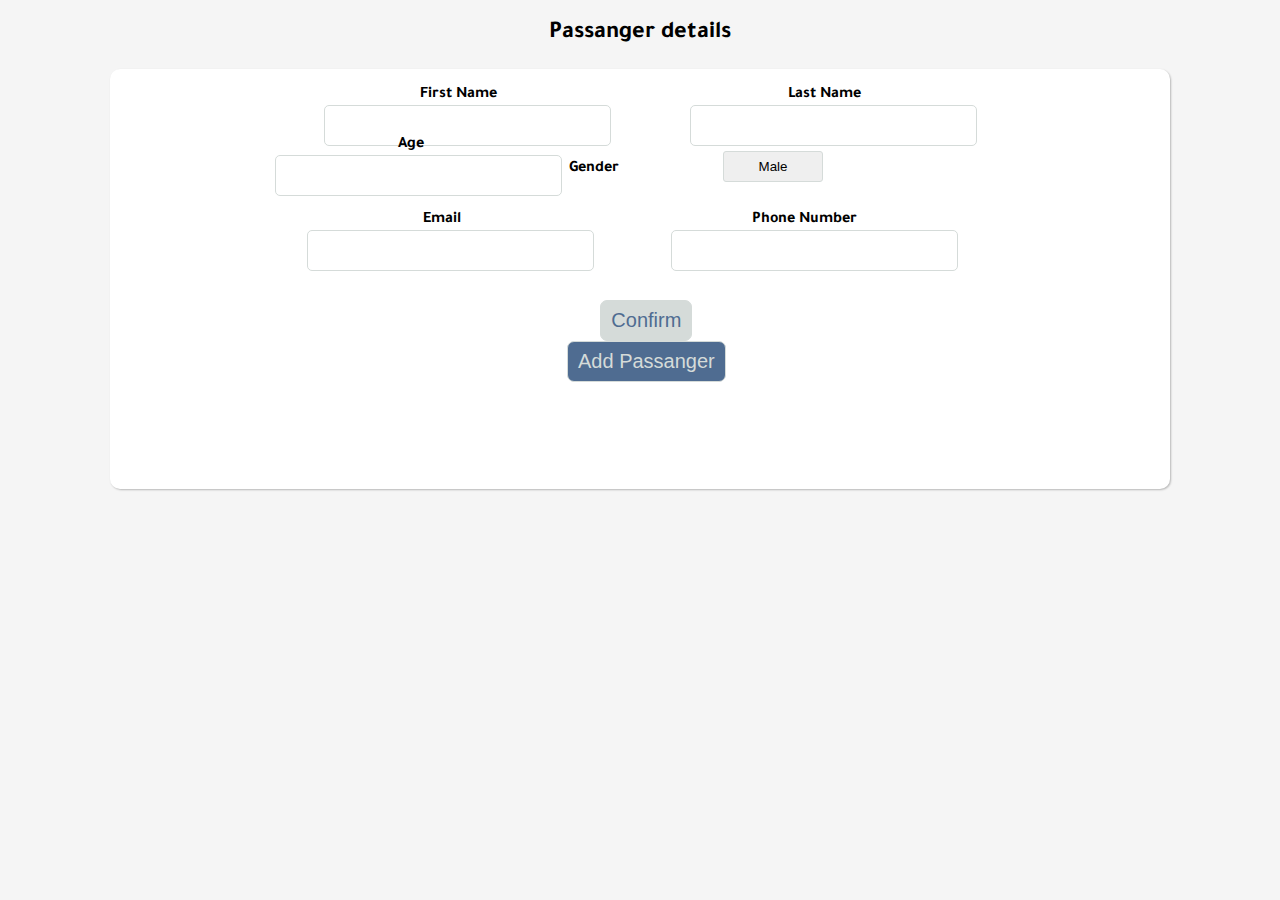
==== page2-trial.html @ ca6ad76d "First commit" ====
<!DOCTYPE html>
<html lang="en">
<head>
    <meta charset="UTF-8">
    <meta http-equiv="X-UA-Compatible" content="IE=edge">
    <meta name="viewport" content="width=device-width, initial-scale=1.0">
    <title>Let's Go</title>
   <link rel="icon" type="image/png" href="/images/logo5.png">
   <link rel="stylesheet" href="style2-trial.css">
</head>
<body>
    <center>
        <div class="ticket-main-body">
            <h2>Passanger details</h2>
            <div class="passanger_details" id="passanger_details">
                
            </div>
        </div>
    </center>
    <script>
        function passanger_det(){
                let pass_details='';
                pass_details +=  `
                <form action="page3.html" id="form" class="passanger_detains">
                
                <div class="container1">
                        <!--<h3 class="sub_heading">Passenger Name</h3>-->
                        <div class="input_data">
                        <label for="fname" class="firstname">First Name</label>
                        <input type="text" id="fname">
                    </div>

                    <div class="input_data">
                        <label for="lname" class="lastname">Last Name</label>
                        <input type="text"  id="lname">
                    </div>
                </div>

                <div class="container2">
                    <div class="input_data">
                        <label for="Age" class="age">Age</label>
                        <input type="text" id="Age">
                    </div>

                    <div class="input_data">
                    <label class="gender">Gender</label>
                    <select id="gender">
                        <option value="male">Male</option>
                        <option value="female">Female</option>
                    </select>

                    </div>
                </div>

                <!--<h3 class="sub_heading">Contact Details</h3>
                <br>-->
                <div class="container3">
                    <div class="input_data">
                        
                        <label for="mail" class="email">Email</label>
                        <input type="email" id="mail">

                    </div>
                    <div class="input_data">
                        <label for="contact" class="phone">Phone Number</label>
                        <input type="text" id="contact">
                    
                    </div>
                </div>

                <div class="container4">
                    <div class="input_data">
                    <input type="submit" value="Confirm" id="button">
                    <input type="submit" value="Add Passanger" id="button">
                    </div>
                </div>
                </form>

            `
            document.querySelector("#passanger_details").innerHTML = pass_details;
        }

        passanger_det();
        let fn=false;
        let ln=false;
        let ag=false;
        let gen=false;
        let em=false;
        let ph=false;



        const first_name=document.getElementById('fname');
        const last_name=document.getElementById('lname');
        const age=document.getElementById('Age');
        const select=document.getElementById('gender');
        const val = select.options[select.selectedIndex].value;
        const mail=document.getElementById('mail');
        const number=document.getElementById('contact');

        const button=document.getElementById('button');

        var name_regex = /^[a-zA-Z]{1,30}$/;
        var number_regex= /^[0-9]{10}$/;
        var age_regex= /^0?1[89]|0?[2-9][0-9]$/
        var mail_regex = /^[a-zA-Z0-9.!#$%&'*+/=?^_`{|}~-]+@[a-zA-Z0-9-]+(?:\.[a-zA-Z0-9-]+)*$/;


        first_name.addEventListener('input', validate_first_name);
        last_name.addEventListener('input', validate_last_name);
        age.addEventListener('input',validate_age);
        mail.addEventListener('input',validate_mail);
        number.addEventListener('input',validate_number);

        confirm_button();

        function validate_first_name(){
            console.log(first_name.value)
            if(name_regex.test(first_name.value)){
                validate(first_name);
                fn=true;
                confirm_button();
            }
            else{
                error(first_name);
                fn=false;
            }
        }

        function validate_last_name(){
            console.log(last_name.value)
            if(name_regex.test(last_name.value)){
                validate(last_name);
                ln=true;
                confirm_button();
            }
            else{
                error(last_name);
                ln=false;
            }
        }

        function validate_age(){
            console.log(age.value)
            if(age_regex.test(age.value)){
                validate(age);
                ag=true;
                confirm_button();
            }
            else{
                error(age);
                ag=false;
            }
        }


        function validate_mail(){
            console.log(mail.value)
            if(mail_regex.test(mail.value)){
                validate(mail);
                em=true;
                confirm_button();
            }
            else{
                error(mail);
                em=false;
            }
        }

        function validate_number(){
            console.log(number.value)
            if(number_regex.test(number.value)){
                validate(number);
                ph=true;
                confirm_button();
            }
            else{
                error(number);
                ph=false;
            }
}

function validate(val){
    val.style.borderColor = "green";
    
    //console.log(count);
}

function error(val){
    val.style.borderColor = "red";

    //console.log(count);
}

function confirm_button(){
    if(fn===false && ln===false && ag===false  && em===false && ph===false){
        
        //console.log('hai')
        button.disabled = true;
        button.style.background=  "#d5dbd9";
        button.style.color ="rgb(79, 108, 145)";
    }
   else if(fn===true && ln===true && ag===true  && em===true && ph===true){
        store_item();
        //console.log('hello')
        button.disabled = false;
        button.style.background=  "rgb(79, 108, 145)";
        button.style.color ="#d5dbd9";
        button.style.ponter="cursor";

    }

}

function store_item(){
    localStorage.setItem("firstname", first_name.value);
    localStorage.setItem("lastname", last_name.value);
}


    </script>
</body>
</html>
---- style2-trial.css ----
@import url('https://fonts.googleapis.com/css2?family=Aboreto&family=Poiret+One&display=swap');
@import url('https://fonts.googleapis.com/css2?family=Aboreto&family=Barlow+Semi+Condensed:ital,wght@1,100&family=Poiret+One&display=swap');
@import url('https://fonts.googleapis.com/css2?family=Aboreto&family=Barlow+Semi+Condensed:ital,wght@1,100&family=Poiret+One&family=Tajawal:wght@300&display=swap');

body{
    font-family: 'Aboreto', cursive;
font-family: 'Barlow Semi Condensed', sans-serif;
font-family: 'Poiret One', cursive;
font-family: 'Tajawal', sans-serif;
background-color: whitesmoke;
}


.passanger_details{
    max-width: 1000px;
    height: 40vh;

    background: #fff;
    margin: 20px auto;
    padding: 30px;
    box-shadow: 1px 1px 2px rgba(0, 0, 0, 0.25);
    border-radius: 10px;
    
}
input{
    border: 1px solid #d5dbd9;
    border-radius: 5px;
    padding: 8px 10px;
    border-width: 1px;
    margin-left: 5%;
    outline: none;
    font-size: 20px;

}
.input_data{
    display: inline;
    margin-bottom: 15px;
}

label{
    width: 200px;
    font-weight: bold ;
    font-size:medium;

}

.gender{
    width: 425px; 
}

select{
    margin-right: 205px;
    margin-left: 100px;
    height:3.5vh;
    appearance: none;
    border: 1px solid #d5dbd9;
    width: 100px;
    text-align: center;
    border-radius: 3px;
}

#button{
    color: #d5dbd9;
    background-color: rgb(79, 108, 145);
    border-radius: 7px;
}

#button:hover{
    background-color: #d5dbd9;
    color: rgb(79, 108, 145);
}

.passanger_detains{
    display: flex;
    flex-direction: column;
    position: relative;
    align-items: center;
    justify-content: center;
}
.container1{
    position: absolute;
    display: flex;
    flex-direction: row;
    align-items: center;
    justify-content: center;
    margin-top: 5%;

}

.container2{
    position: absolute;
    display: flex;
    flex-direction: row;
    align-items: center;
    justify-content: center;
    margin-top: 5px;

    margin-top: 15%;
}
.container3{
    position: absolute;
    display: flex;
    flex-direction: row;
    
    margin-top: 30%;
}

.container4{
    position: absolute;
    display: flex;
    flex-direction: row;

    margin-top: 50%;
}
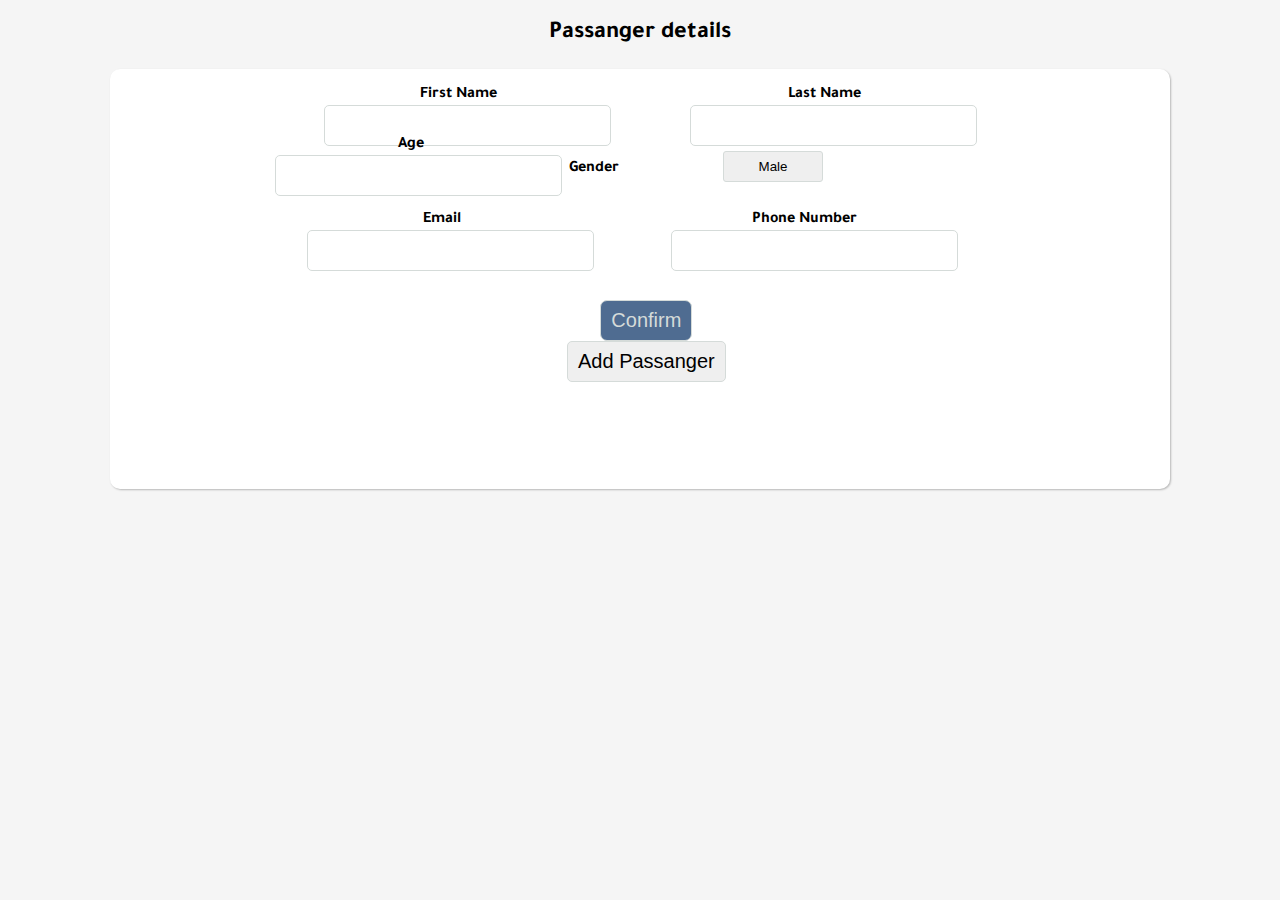
==== commit 40f137ae: "second commit" ====
--- a/page2-trial.html
+++ b/page2-trial.html
@@ -13,211 +13,126 @@
         <div class="ticket-main-body">
             <h2>Passanger details</h2>
             <div class="passanger_details" id="passanger_details">
+                <form action="page3.html" id="form" class="passanger_detains">
                 
+                    <div class="container1">
+                            <!--<h3 class="sub_heading">Passenger Name</h3>-->
+                            <div class="input_data">
+                            <label for="fname" class="firstname">First Name</label>
+                            <input type="text" id="fname">
+                        </div>
+    
+                        <div class="input_data">
+                            <label for="lname" class="lastname">Last Name</label>
+                            <input type="text"  id="lname">
+                        </div>
+                    </div>
+    
+                    <div class="container2">
+                        <div class="input_data">
+                            <label for="Age" class="age">Age</label>
+                            <input type="text" id="Age">
+                        </div>
+    
+                        <div class="input_data">
+                        <label class="gender">Gender</label>
+                        <select id="gender">
+                            <option value="male">Male</option>
+                            <option value="female">Female</option>
+                        </select>
+    
+                        </div>
+                    </div>
+    
+                    <!--<h3 class="sub_heading">Contact Details</h3>
+                    <br>-->
+                    <div class="container3">
+                        <div class="input_data">
+                            
+                            <label for="mail" class="email">Email</label>
+                            <input type="email" id="mail">
+    
+                        </div>
+                        <div class="input_data">
+                            <label for="contact" class="phone">Phone Number</label>
+                            <input type="text" id="contact">
+                        
+                        </div>
+                    </div>
+    
+                    <div class="container4">
+                        <div class="input_data">
+                        <input type="submit" value="Confirm" id="button" onclick="page3.html">
+                        <input type="submit" value="Add Passanger" class="button2" onclick="add_pass()">
+                        </div>
+                    </div>
+                    </form>
+            </div>
+
+            <div class="add_passanger">
+                <form action="page3.html" id="form2" class="passanger_detains" style="display: none;">
+                
+                    <div class="container1">
+                            <!--<h3 class="sub_heading">Passenger Name</h3>-->
+                            <div class="input_data">
+                            <label for="fname" class="firstname">First Name</label>
+                            <input type="text" id="fname">
+                        </div>
+    
+                        <div class="input_data">
+                            <label for="lname" class="lastname">Last Name</label>
+                            <input type="text"  id="lname">
+                        </div>
+                    </div>
+    
+                    <div class="container2">
+                        <div class="input_data">
+                            <label for="Age" class="age">Age</label>
+                            <input type="text" id="Age">
+                        </div>
+    
+                        <div class="input_data">
+                        <label class="gender">Gender</label>
+                        <select id="gender">
+                            <option value="male">Male</option>
+                            <option value="female">Female</option>
+                        </select>
+    
+                        </div>
+                    </div>
+    
+                    <!--<h3 class="sub_heading">Contact Details</h3>
+                    <br>-->
+                    <div class="container3">
+                        <div class="input_data">
+                            
+                            <label for="mail" class="email">Email</label>
+                            <input type="email" id="mail">
+    
+                        </div>
+                        <div class="input_data">
+                            <label for="contact" class="phone">Phone Number</label>
+                            <input type="text" id="contact">
+                        
+                        </div>
+                    </div>
+    
+                    <div class="container4">
+                        <div class="input_data">
+                        <input type="submit" value="Confirm" id="button">
+                        <input type="submit" value="Add Passanger" id="button">
+                        </div>
+                    </div>
+                    </form>
             </div>
         </div>
     </center>
     <script>
-        function passanger_det(){
-                let pass_details='';
-                pass_details +=  `
-                <form action="page3.html" id="form" class="passanger_detains">
-                
-                <div class="container1">
-                        <!--<h3 class="sub_heading">Passenger Name</h3>-->
-                        <div class="input_data">
-                        <label for="fname" class="firstname">First Name</label>
-                        <input type="text" id="fname">
-                    </div>
-
-                    <div class="input_data">
-                        <label for="lname" class="lastname">Last Name</label>
-                        <input type="text"  id="lname">
-                    </div>
-                </div>
-
-                <div class="container2">
-                    <div class="input_data">
-                        <label for="Age" class="age">Age</label>
-                        <input type="text" id="Age">
-                    </div>
-
-                    <div class="input_data">
-                    <label class="gender">Gender</label>
-                    <select id="gender">
-                        <option value="male">Male</option>
-                        <option value="female">Female</option>
-                    </select>
-
-                    </div>
-                </div>
-
-                <!--<h3 class="sub_heading">Contact Details</h3>
-                <br>-->
-                <div class="container3">
-                    <div class="input_data">
-                        
-                        <label for="mail" class="email">Email</label>
-                        <input type="email" id="mail">
-
-                    </div>
-                    <div class="input_data">
-                        <label for="contact" class="phone">Phone Number</label>
-                        <input type="text" id="contact">
-                    
-                    </div>
-                </div>
-
-                <div class="container4">
-                    <div class="input_data">
-                    <input type="submit" value="Confirm" id="button">
-                    <input type="submit" value="Add Passanger" id="button">
-                    </div>
-                </div>
-                </form>
-
-            `
-            document.querySelector("#passanger_details").innerHTML = pass_details;
-        }
-
-        passanger_det();
-        let fn=false;
-        let ln=false;
-        let ag=false;
-        let gen=false;
-        let em=false;
-        let ph=false;
-
-
-
-        const first_name=document.getElementById('fname');
-        const last_name=document.getElementById('lname');
-        const age=document.getElementById('Age');
-        const select=document.getElementById('gender');
-        const val = select.options[select.selectedIndex].value;
-        const mail=document.getElementById('mail');
-        const number=document.getElementById('contact');
-
-        const button=document.getElementById('button');
-
-        var name_regex = /^[a-zA-Z]{1,30}$/;
-        var number_regex= /^[0-9]{10}$/;
-        var age_regex= /^0?1[89]|0?[2-9][0-9]$/
-        var mail_regex = /^[a-zA-Z0-9.!#$%&'*+/=?^_`{|}~-]+@[a-zA-Z0-9-]+(?:\.[a-zA-Z0-9-]+)*$/;
-
-
-        first_name.addEventListener('input', validate_first_name);
-        last_name.addEventListener('input', validate_last_name);
-        age.addEventListener('input',validate_age);
-        mail.addEventListener('input',validate_mail);
-        number.addEventListener('input',validate_number);
-
-        confirm_button();
-
-        function validate_first_name(){
-            console.log(first_name.value)
-            if(name_regex.test(first_name.value)){
-                validate(first_name);
-                fn=true;
-                confirm_button();
-            }
-            else{
-                error(first_name);
-                fn=false;
-            }
-        }
-
-        function validate_last_name(){
-            console.log(last_name.value)
-            if(name_regex.test(last_name.value)){
-                validate(last_name);
-                ln=true;
-                confirm_button();
-            }
-            else{
-                error(last_name);
-                ln=false;
-            }
-        }
-
-        function validate_age(){
-            console.log(age.value)
-            if(age_regex.test(age.value)){
-                validate(age);
-                ag=true;
-                confirm_button();
-            }
-            else{
-                error(age);
-                ag=false;
-            }
-        }
-
-
-        function validate_mail(){
-            console.log(mail.value)
-            if(mail_regex.test(mail.value)){
-                validate(mail);
-                em=true;
-                confirm_button();
-            }
-            else{
-                error(mail);
-                em=false;
-            }
-        }
-
-        function validate_number(){
-            console.log(number.value)
-            if(number_regex.test(number.value)){
-                validate(number);
-                ph=true;
-                confirm_button();
-            }
-            else{
-                error(number);
-                ph=false;
-            }
-}
-
-function validate(val){
-    val.style.borderColor = "green";
-    
-    //console.log(count);
-}
-
-function error(val){
-    val.style.borderColor = "red";
-
-    //console.log(count);
-}
-
-function confirm_button(){
-    if(fn===false && ln===false && ag===false  && em===false && ph===false){
-        
-        //console.log('hai')
-        button.disabled = true;
-        button.style.background=  "#d5dbd9";
-        button.style.color ="rgb(79, 108, 145)";
-    }
-   else if(fn===true && ln===true && ag===true  && em===true && ph===true){
-        store_item();
-        //console.log('hello')
-        button.disabled = false;
-        button.style.background=  "rgb(79, 108, 145)";
-        button.style.color ="#d5dbd9";
-        button.style.ponter="cursor";
-
-    }
-
-}
-
-function store_item(){
-    localStorage.setItem("firstname", first_name.value);
-    localStorage.setItem("lastname", last_name.value);
-}
-
-
+        function add_pass(){
+ document.querySelector(".button2").addEventListener("click",function(){
+    document.querySelector(".add_passanger").style.display="true";
+})
+ }
     </script>
 </body>
 </html>